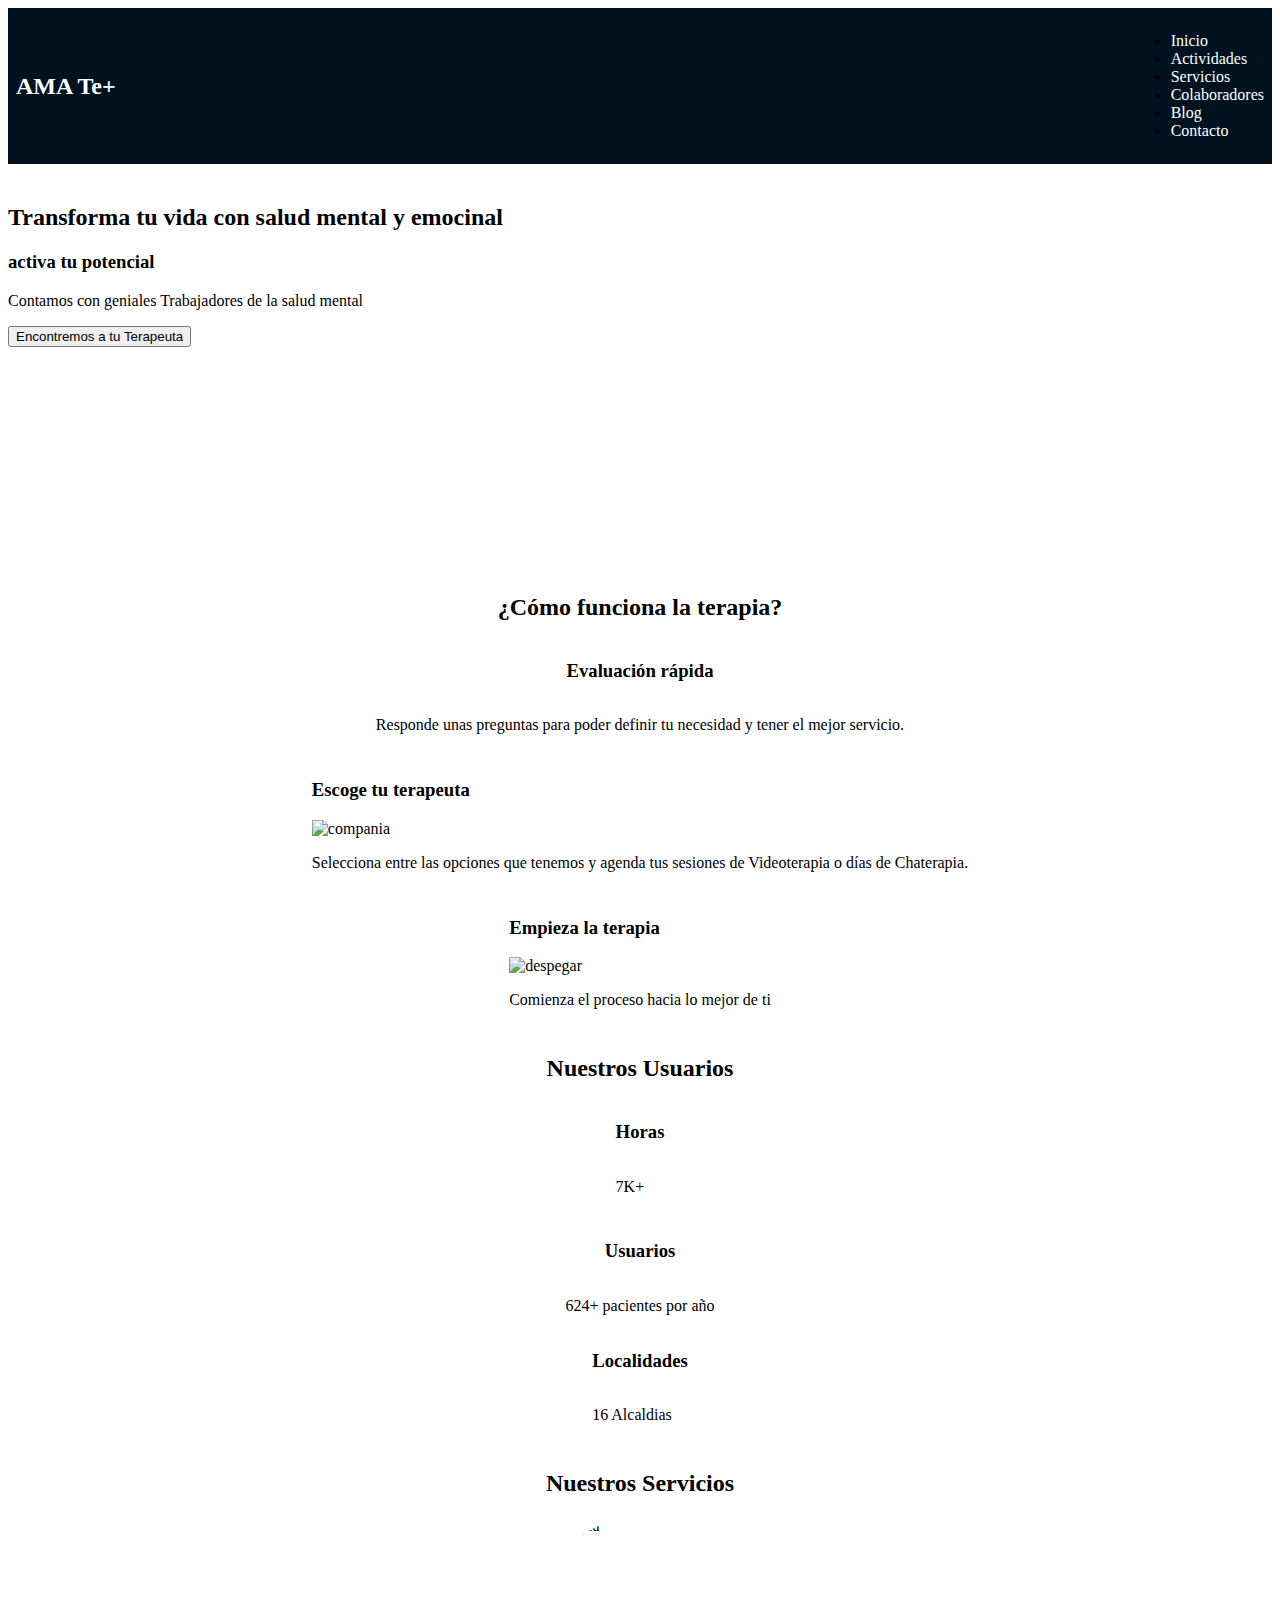
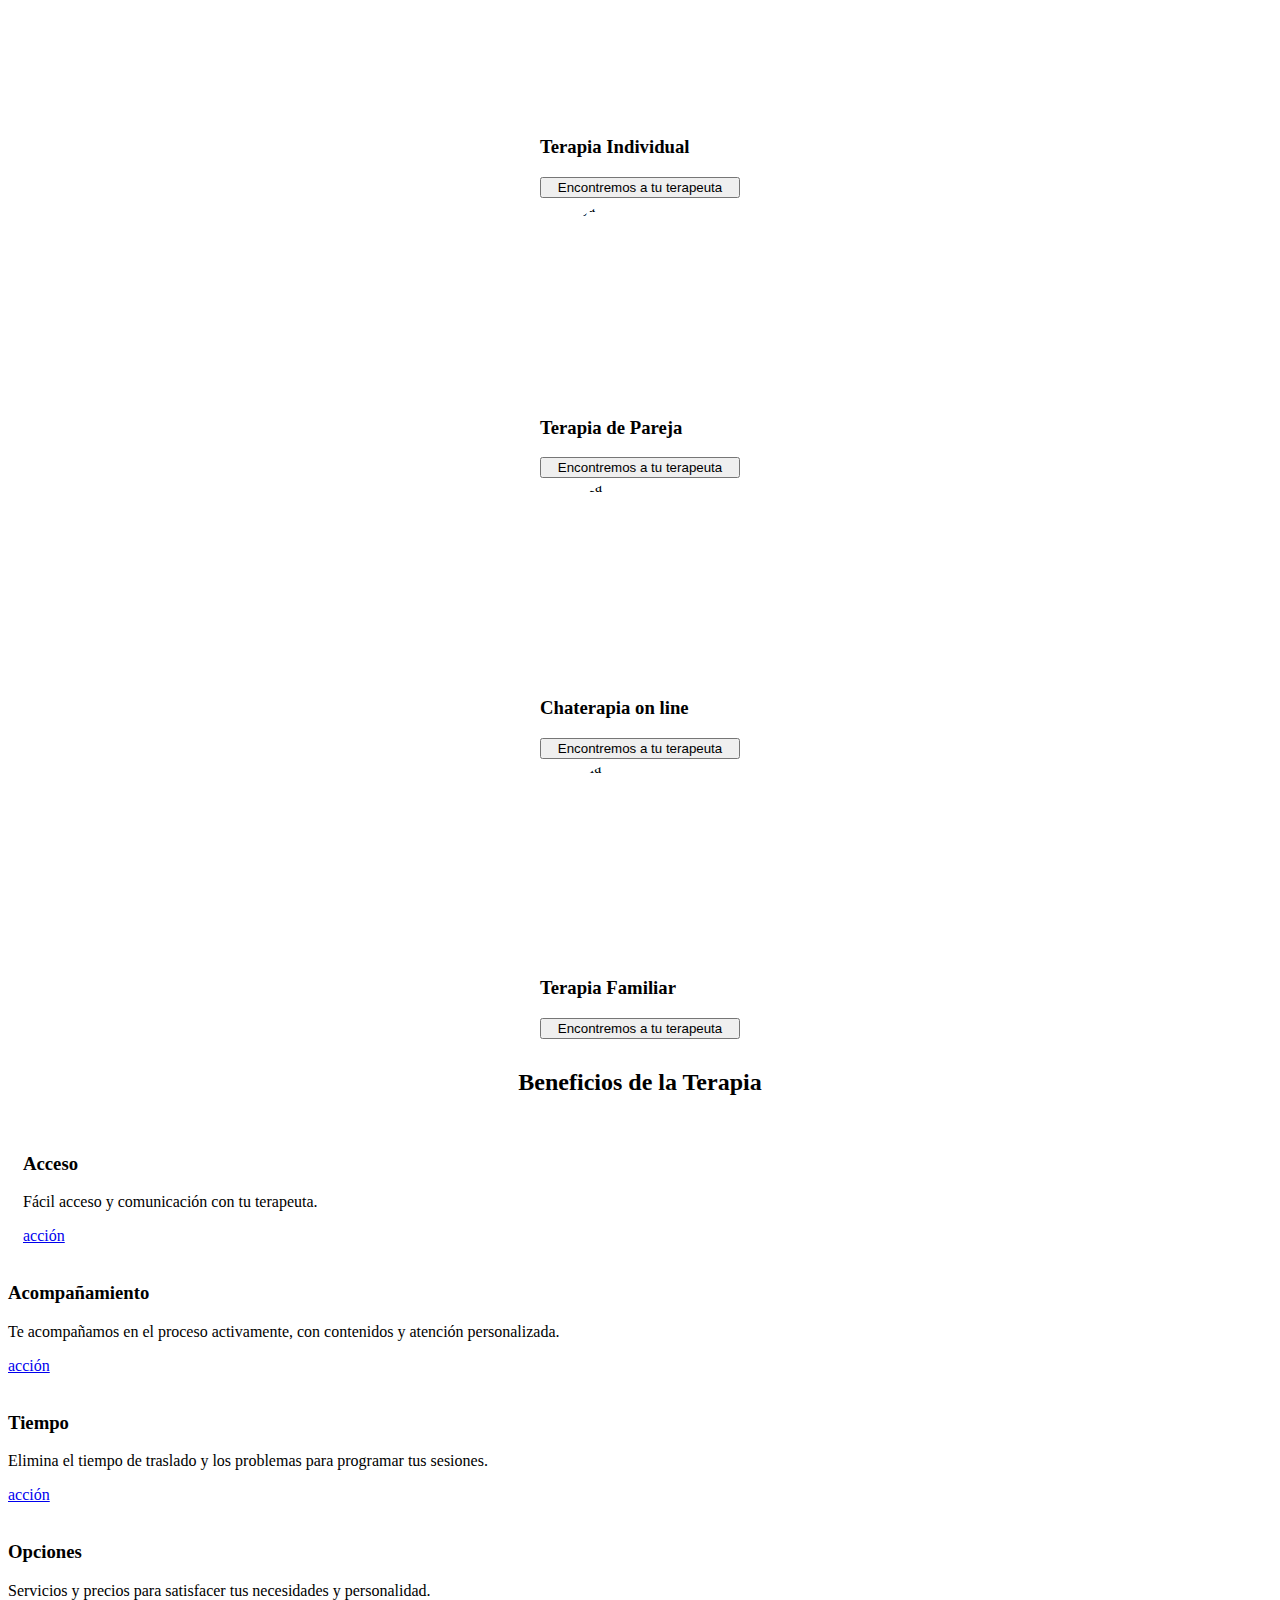
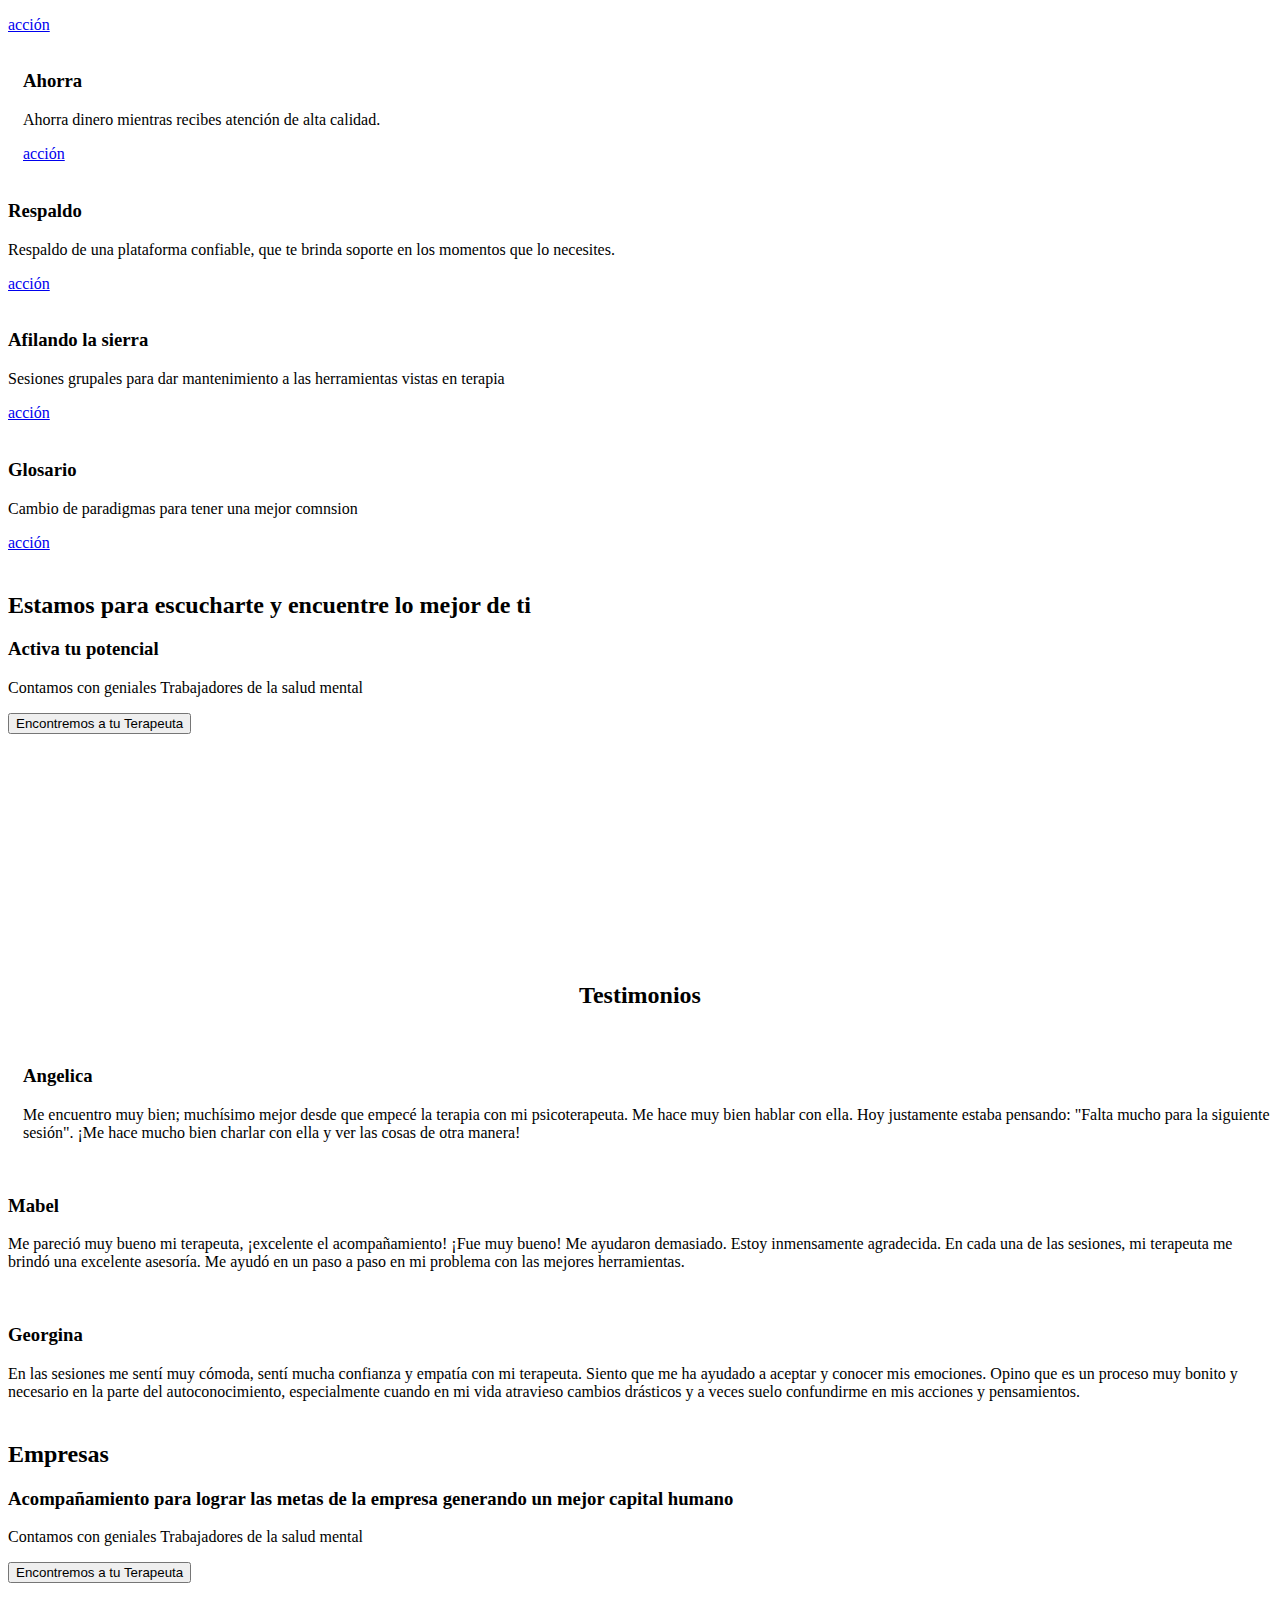
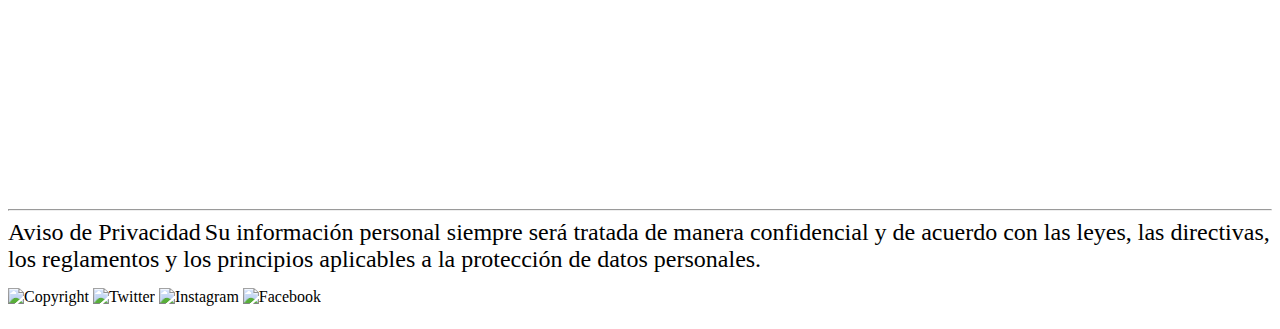
==== vistas/actividades.html @ 00f9644a "se agrego import sass, mixin, each" ====
<!DOCTYPE html>
<html lang="es">
<head>
    <link href="https://cdn.jsdelivr.net/npm/bootstrap@5.1.3/dist/css/bootstrap.min.css" rel="stylesheet" integrity="sha384-1BmE4kWBq78iYhFldvKuhfTAU6auU8tT94WrHftjDbrCEXSU1oBoqyl2QvZ6jIW3" crossorigin="anonymous">
    <meta charset="UTF-8">
    <meta http-equiv="X-UA-Compatible" content="IE=edge">
    <meta name="viewport" content="width=device-width, initial-scale=1.0">
    <link rel="shortcut icon" href="../img/logo.png" type="image/x-icon">
    <title>Actividades - AMATE+</title>
    <link rel="stylesheet" href="../css/main.css">
</head>
<body>
    <header class="container-fluid">
        <a class="nav-link" href="../index.html"><h1 class="nav-link">AMA Te+</h1></a>
            <nav >
                <ul class="nav">
                    <li class="nav-item"><a class="nav-link active" href="/index.html">Inicio</a></li>
                    <li class="nav-item"><a class="nav-link active" href="#">Actividades</a></li>
                    <li class="nav-item"><a class="nav-link active" href="../vistas/servicios.html">Servicios</a></li>
                    <li class="nav-item"><a class="nav-link active" href="/vistas/colaboradores.html">Colaboradores</a></li>
                    <li class="nav-item"><a class="nav-link active" href="/vistas/blog.html">Blog</a></li>
                    <li class="nav-item"><a class="nav-link active" href="/vistas/contacto.html">Contacto</a></li>
                </ul>
            </nav>    
    </header>            

    <main>
        <section class="card text-center">
            
            <h2>Transforma tu vida con salud mental y emocinal</h2>
            <h3>activa tu potencial</h3>
            <p>Contamos con geniales Trabajadores de la salud mental</p>
            <button class="btn btn-primary ">Encontremos a tu Terapeuta</button>
           
        </section>
        <div class="funcion__terapia">
            <h2>¿Cómo funciona la terapia?</h2>
        </div>
        
        <section class="row funcion__descrip">
            <div class="col-md-4 funcion__izq">
                <h3>Evaluación rápida</h3>
                <img src="../img/seguimiento.jpg" alt="">
                <p>Responde unas preguntas para poder definir tu necesidad y tener el mejor servicio. </p>
            </div>
            <div class="col-md-4 funcion__cto">
                <h3>Escoge tu terapeuta</h3>
                <img src="../img/compania.jpg" alt="compania">
                <p>Selecciona entre las opciones que tenemos y agenda tus sesiones de Videoterapia o días de Chaterapia. </p>
            </div>
            <div class="col-md-4 funcion__dcha">
                <h3>Empieza la terapia</h3>
                <img src="../img/cohete.jpg" alt="despegar">
                <p>Comienza el proceso hacia lo mejor de ti </p>
            </div>
        </section>   
        
        <div class="funcion__terapia">
            <h2>Nuestros Usuarios</h2>
        </div>
        
        <section class="row">
            <div class="col-md-4 disposicion__izquierda">
                <h3>Horas</h3>
                <img src="" alt="">
                <p>7K+</p>
            </div>
            <div class="col-md-4 disposicion__centro">
                <h3>Usuarios</h3>
                <img src="" alt="">
                <p>624+ pacientes por año</p>
            </div>
            <div class="col-md-4 disposicion__derecho">
                <h3>Localidades</h3>
                <img src="" alt="">
                <p>16 Alcaldias</p>
            </div>
        </section>
        
        <div class="funcion__terapia">
            <h2>Nuestros Servicios</h2>
        </div>
        
        <section class="row servicios__descrip">
            <div class="col-md-3 servicios__negocio__izq">
                <img src="../img/terapiaindividual.jpg" alt="terapia">
                <h3>Terapia Individual</h3>
                <button class="btn btn-info">Encontremos a tu terapeuta</button>
            </div>
            <div class=" col-md-3 servicios__negocio">
                <img src="../img/terapiapareja.jpg" alt="pareja">
                <h3>Terapia de Pareja</h3>
                <button class="btn btn-info">Encontremos a tu terapeuta</button>
            </div>
            <div class="col-md-3 servicios__negocio">
                <img src="../img/chaterapia.jpg" alt="enlinea">
                <h3>Chaterapia on line </h3>
                <button class="btn btn-info">Encontremos a tu terapeuta</button>
            </div>
            <div class="col-md-3 servicios__negocio">
                <img src="../img/terapiafamiliar.jpg" alt="familia">
                <h3>Terapia Familiar</h3>
                <button class="btn btn-info">Encontremos a tu terapeuta</button>
            </div>
            
        </section>
        
        <div class="funcion__terapia">
            <h2>Beneficios de la Terapia</h2>
        </div>
        
        <section class="row beneficios__descrip">
            <div class="col-md-3 beneficios__negocio__izq1">
                <img src="" alt="">
                <h3>Acceso</h3>
                <p>Fácil acceso y comunicación con tu terapeuta.</p>
                <a href="#">acción</a>
            </div>
            <div class="col-md-3 beneficios__negocio">
                <img src="" alt="">
                <h3>Acompañamiento</h3>
                <p>Te acompañamos en el proceso activamente, con contenidos y atención personalizada.</p>
                <a href="#">acción</a>
            </div>
            <div class="col-md-3 beneficios__negocio">
                <img src="" alt="">
                <h3>Tiempo</h3>
                <p>Elimina el tiempo de traslado y los problemas para programar tus sesiones.</p>
                <a href="#">acción</a>
            </div>
            <div class="col-md-3 beneficios__negocio">
                <img src="" alt="">
                <h3>Opciones</h3>
                <p>Servicios y precios para satisfacer tus necesidades y personalidad.</p>
                <a href="#">acción</a>
            </div>
            <div class="col-md-3 beneficios__negocio__izq2">
                <img src="" alt="">
                <h3>Ahorra</h3>
                <p>Ahorra dinero mientras recibes atención de alta calidad.</p>
                <a href="#">acción</a>
            </div>
            <div class="col-md-3 beneficios__negocio">
                <img src="" alt="">
                <h3>Respaldo</h3>
                <p>Respaldo de una plataforma confiable, que te brinda soporte en los momentos que lo necesites.</p>
                <a href="#">acción</a>
            </div>
            <div class="col-md-3 beneficios__negocio">
                <img src="" alt="">
                <h3>Afilando la sierra</h3>
                <p>Sesiones grupales para dar mantenimiento a las herramientas vistas en terapia</p>
                <a href="#">acción</a>
            </div>
            <div class="col-md-3 beneficios__negocio">
                <img src="" alt="">
                <h3>Glosario</h3>
                <p>Cambio de paradigmas para tener una mejor comnsion</p>
                <a href="#">acción</a>
            </div>
        </section>    
            <div class="card text-center">
                    <h2>Estamos para escucharte y encuentre lo mejor de ti</h2>
                    <h3>Activa tu potencial</h3>
                    <p>Contamos con geniales Trabajadores de la salud mental</p>
                    <button class="btn btn-primary">Encontremos a tu Terapeuta</button>
                
            </div>
            <div class="funcion__terapia">
                <h2>Testimonios</h2>
            </div>
            <section class="row testigo">
                <div class="col-md-4 testimonios__izq">
                    <img src="" alt="">
                    <h3>Angelica </h3>
                    <p>Me encuentro muy bien; muchísimo mejor desde que empecé la terapia con mi psicoterapeuta. Me hace muy bien hablar con ella. Hoy justamente estaba pensando: "Falta mucho para la siguiente sesión". ¡Me hace mucho bien charlar con ella y ver las cosas de otra manera!</p>
                </div>
                <div class="col-md-4 testimonios__cto">
                    <img src="" alt="">
                    <h3>Mabel </h3>
                    <p>Me pareció muy bueno mi terapeuta, ¡excelente el acompañamiento! ¡Fue muy bueno! Me ayudaron demasiado. Estoy inmensamente agradecida. En cada una de las sesiones, mi terapeuta me brindó una excelente asesoría. Me ayudó en un paso a paso en mi problema con las mejores herramientas.</p>
                </div>
                <div class="col-md-4 testimonios__dcha">
                    <img src="" alt="">
                    <h3>Georgina </h3>
                    <p>En las sesiones me sentí muy cómoda, sentí mucha confianza y empatía con mi terapeuta. Siento que me ha ayudado a aceptar y conocer mis emociones. Opino que es un proceso muy bonito y necesario en la parte del autoconocimiento, especialmente cuando en mi vida atravieso cambios drásticos y a veces suelo confundirme en mis acciones y pensamientos.</p>
                </div>
            </section>

            <div class="card text-center">
                    <h2>Empresas</h2>
                    <h3>Acompañamiento para lograr las metas de la empresa generando un mejor capital humano</h3>
                    <p>Contamos con geniales Trabajadores de la salud mental</p>
                    <button class="btn btn-primary ">Encontremos a tu Terapeuta</button>
            </div>
    </main>  

    <footer>
        <hr />
        <small class="small">Aviso de Privacidad</small>
        <small class="small">Su información personal siempre será tratada de manera confidencial y de acuerdo con las leyes, las directivas,
            los reglamentos y los principios aplicables a la protección de datos personales.</small>
        <div class="redes">
            <img src="../img/copyright.png" alt="Copyright" >
            <img src="../img/twitter.png" alt="Twitter" >
            <img src="../img/instagram.png" alt="Instagram" >
            <img src="../img/facebook.png" alt="Facebook" >
                                                
        </div> 
    </footer>  
    <script src="https://cdn.jsdelivr.net/npm/bootstrap@5.1.3/dist/js/bootstrap.bundle.min.js" integrity="sha384-ka7Sk0Gln4gmtz2MlQnikT1wXgYsOg+OMhuP+IlRH9sENBO0LRn5q+8nbTov4+1p" crossorigin="anonymous"></script>   
</body>
</html>
---- css/main.css ----
header {
  display: -webkit-box;
  display: -ms-flexbox;
  display: flex;
}

header h1 {
  color: white;
  font-size: 1.5em;
}

header.container-fluid {
  padding: 0.5rem 0.5rem;
  background-color: #001220;
}

header.container-fluid {
  -webkit-box-align: center;
      -ms-flex-align: center;
          align-items: center;
  -webkit-box-pack: justify;
      -ms-flex-pack: justify;
          justify-content: space-between;
  font-size: 1em;
}

header .nav-link {
  color: white;
  text-decoration: none;
  -webkit-transition: color .15s ease-in-out,background-color .15s ease-in-out,border-color .15s ease-in-out;
  transition: color .15s ease-in-out,background-color .15s ease-in-out,border-color .15s ease-in-out;
}

header.nav-link:focus, header .nav-link:hover {
  color: aqua;
}

main .card {
  margin-top: 40px;
  height: 40vh;
  background-image: url(../img/platica.jpg);
  background-size: cover;
  background-position-x: center;
  background-position-y: center;
  -webkit-box-align: center;
      -ms-flex-align: center;
          align-items: center;
}

main .card.btn {
  width: 200px;
  height: 60px;
}

main .funcion__terapia h2 {
  display: -webkit-box;
  display: -ms-flexbox;
  display: flex;
  -webkit-box-align: center;
      -ms-flex-align: center;
          align-items: center;
  -webkit-box-pack: center;
      -ms-flex-pack: center;
          justify-content: center;
  margin-top: 30px;
}

main .card .servicios__negocio__izq {
  display: -ms-grid;
  display: grid;
  -webkit-box-pack: center;
      -ms-flex-pack: center;
          justify-content: center;
}

main .card .servicios__negocio__izq img {
  width: 200px;
  height: 200px;
  border-radius: 100%;
}

.servicios__negocio__izq {
  display: -ms-grid;
  display: grid;
  -webkit-box-pack: center;
      -ms-flex-pack: center;
          justify-content: center;
}

.servicios__negocio__izq img {
  width: 200px;
  height: 200px;
  border-radius: 100%;
}

.servicios__negocio {
  display: -ms-grid;
  display: grid;
  
  -webkit-box-align: center;
      -ms-flex-align: center;
          align-items: center;
  -webkit-box-pack: center;
      -ms-flex-pack: center;
          justify-content: center;
}

.servicios__negocio img {
  width: 200px;
  height: 200px;
  border-radius: 100%;
  background-size: cover;
  background-position-x: center;
  background-position-y: center;
  -webkit-box-align: center;
      -ms-flex-align: center;
          align-items: center;
}

.funcion__izq {
  display: -ms-grid;
  display: grid;
  -webkit-box-align: center;
      -ms-flex-align: center;
          align-items: center;
  -webkit-box-pack: center;
      -ms-flex-pack: center;
          justify-content: center;
  margin-bottom: 10px;
  text-align: center;
}

.funcion__cto {
  display: -ms-grid;
  display: grid;
  -webkit-box-align: center;
      -ms-flex-align: center;
          align-items: center;
  -webkit-box-pack: center;
      -ms-flex-pack: center;
          justify-content: center;
  margin-bottom: 10px;
}

.funcion__dcha {
  display: -ms-grid;
  display: grid;
  -webkit-box-align: center;
      -ms-flex-align: center;
          align-items: center;
  -webkit-box-pack: center;
      -ms-flex-pack: center;
          justify-content: center;
  margin-bottom: 10px;
}

.beneficios__negocio__izq1 {
  padding-left: 15px;
}

.beneficios__negocio__izq2 {
  padding-left: 15px;
}

.disposicion__izquierda {
  display: -ms-grid;
  display: grid;
  -webkit-box-align: center;
      -ms-flex-align: center;
          align-items: center;
  -webkit-box-pack: center;
      -ms-flex-pack: center;
          justify-content: center;
  margin-bottom: 10px;
}

.disposicion__centro {
  display: -ms-grid;
  display: grid;
  -webkit-box-align: center;
      -ms-flex-align: center;
          align-items: center;
  -webkit-box-pack: center;
      -ms-flex-pack: center;
          justify-content: center;
  text-align: center;
  padding: 0;
}

.disposicion__derecho {
  display: -ms-grid;
  display: grid;
  -webkit-box-align: center;
      -ms-flex-align: center;
          align-items: center;
  -webkit-box-pack: center;
      -ms-flex-pack: center;
          justify-content: center;
  margin-bottom: 10px;
  padding: 0;
}

.servicios {
  -webkit-box-align: center;
      -ms-flex-align: center;
          align-items: center;
  -webkit-box-pack: center;
      -ms-flex-pack: center;
          justify-content: center;
  padding: 10px;
}

.testimonios__izq {
  padding-left: 15px;
}

.funcion__col {
  display: -webkit-box;
  display: -ms-flexbox;
  display: flex;
  -webkit-box-align: center;
      -ms-flex-align: center;
          align-items: center;
  -webkit-box-orient: vertical;
  -webkit-box-direction: normal;
      -ms-flex-direction: column;
          flex-direction: column;
  font-size: 2rem;
}

.funcion__col img {
  width: 150px;
  height: 150px;
  border-radius: 75px;
}

.blog {
  padding: 2rem;
  display: -webkit-box;
  display: -ms-flexbox;
  display: flex;
  font-size: 2rem;
  -webkit-box-align: center;
      -ms-flex-align: center;
          align-items: center;
  -webkit-box-pack: space-evenly;
      -ms-flex-pack: space-evenly;
          justify-content: space-evenly;
  gap: 1rem;
  margin: 100px auto;
}

.blog figure {
  width: 25%;
}

.formulario {
  display: inline-flexbox;
  margin: 15px 20px;
  font-size: 2rem;
}

.leyenda {
  font-size: 1.4rem;
}

.leyenda p {
  font-size: 1.4rem;
}

footer small {
  font-size: 1.5rem;
}

.redes img {
  margin: 15px auto;
  width: 25px;
}
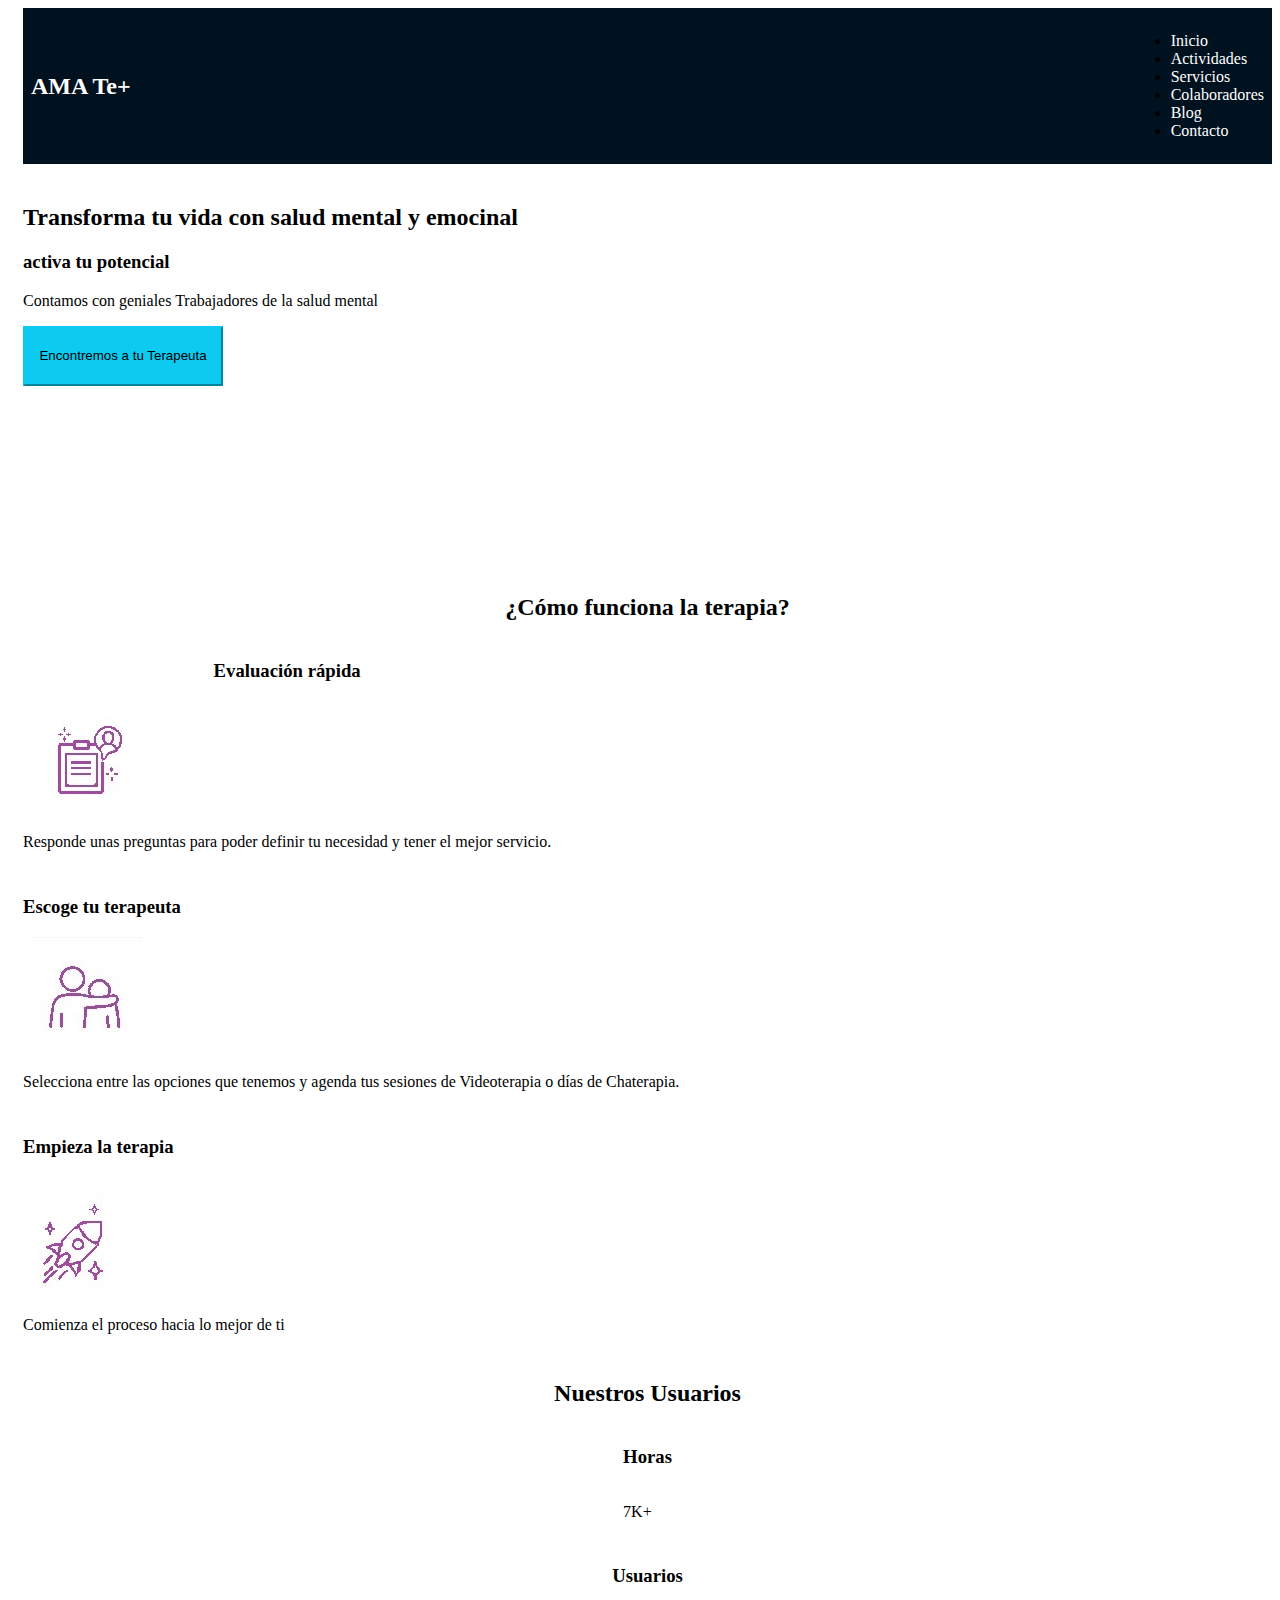
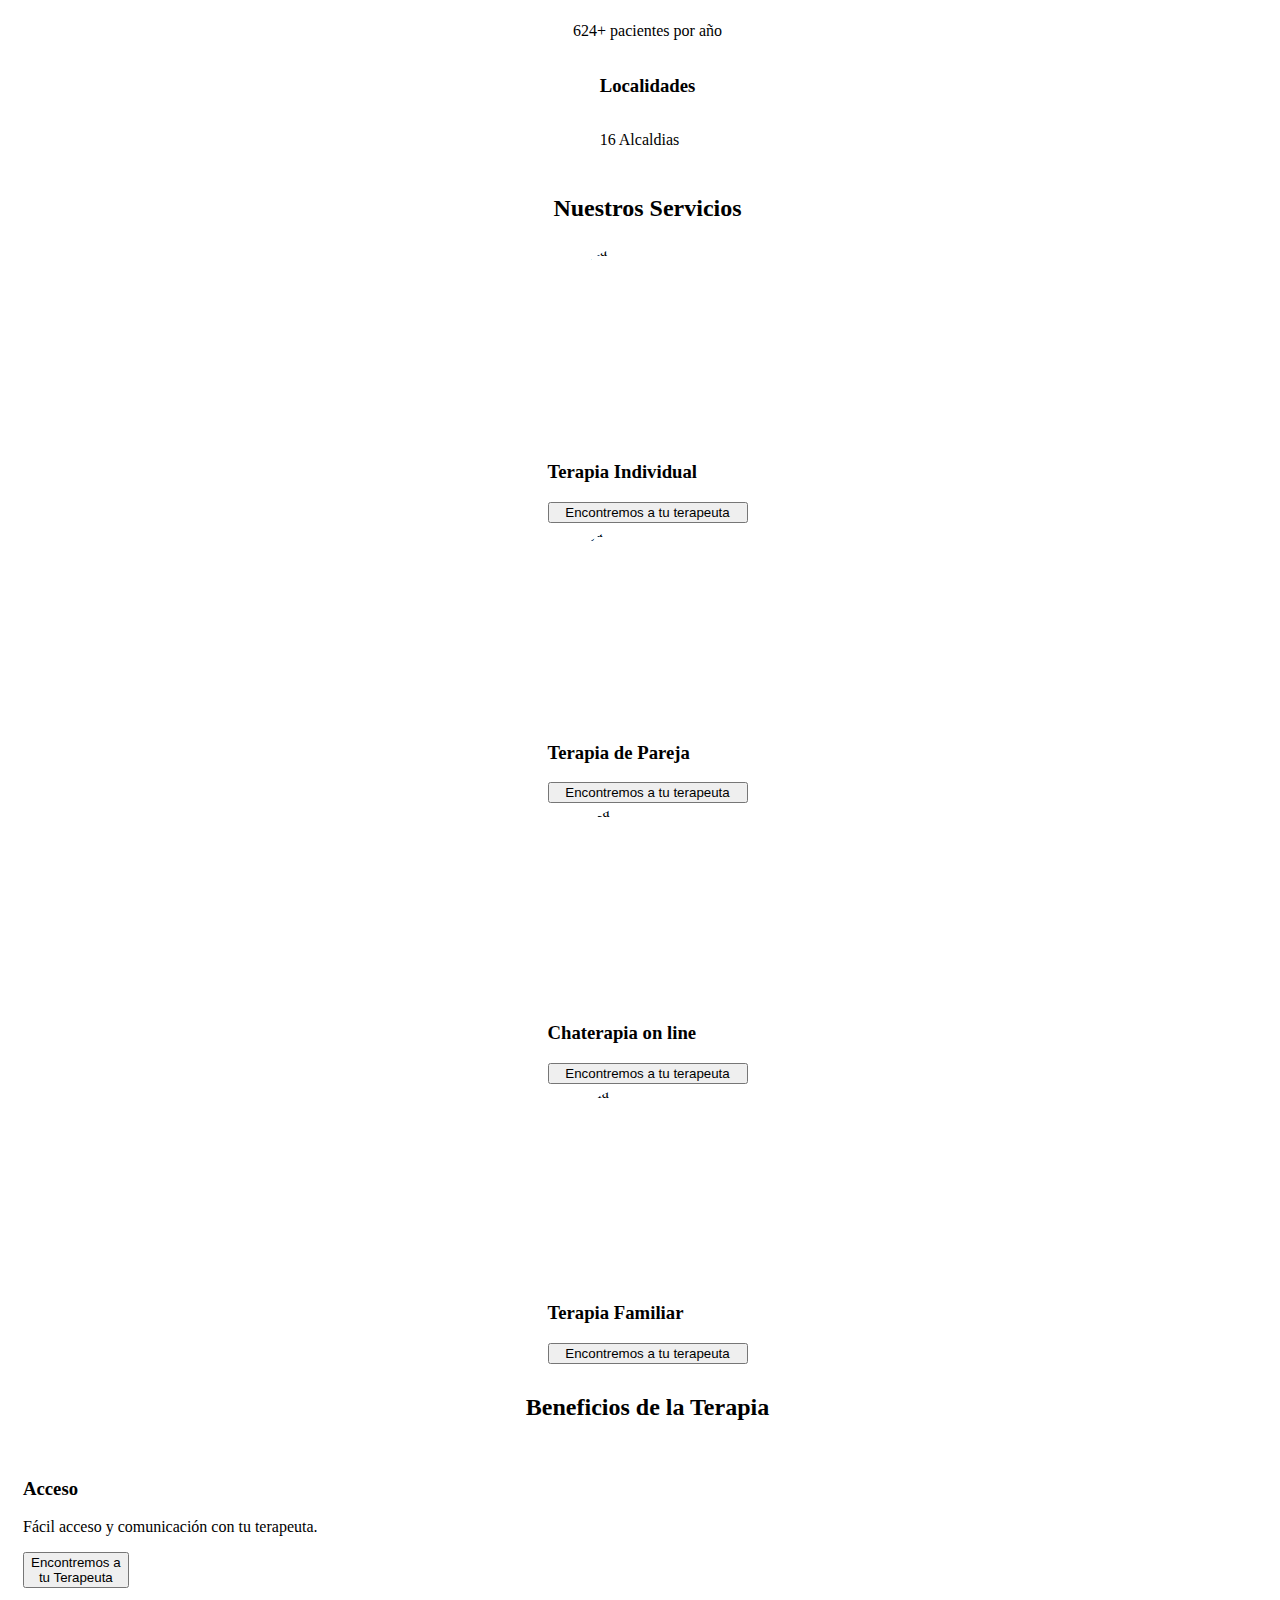
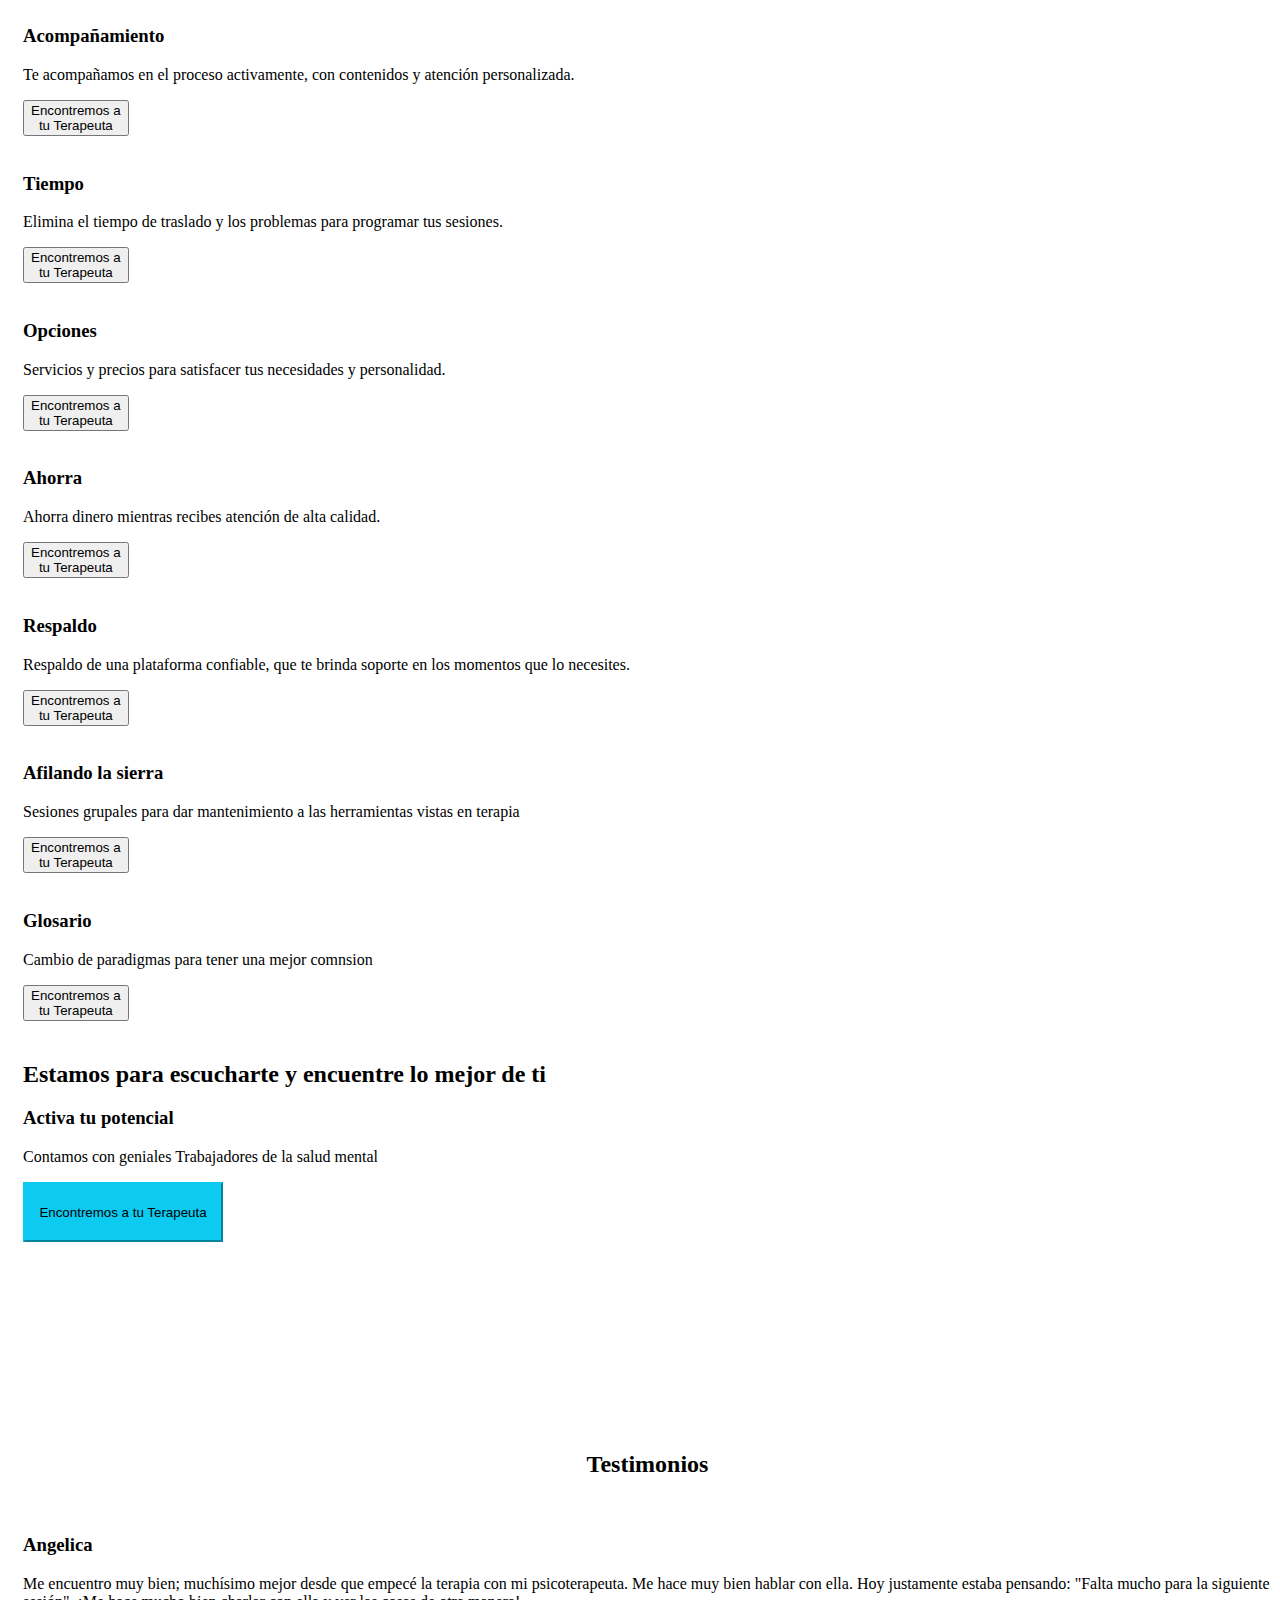
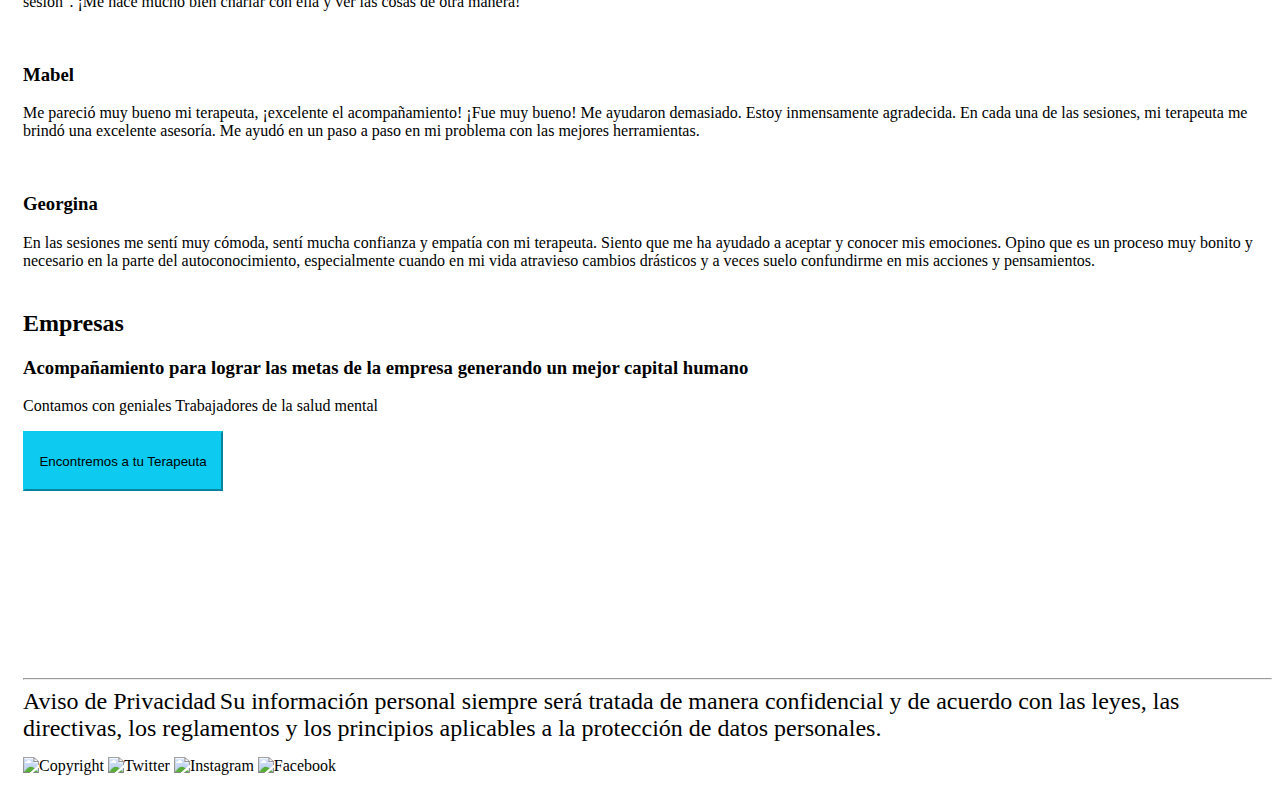
==== commit e8ce57bb: "agregarndo parciales y borrando imagenes" ====
--- a/vistas/actividades.html
+++ b/vistas/actividades.html
@@ -114,50 +114,51 @@
                 <img src="" alt="">
                 <h3>Acceso</h3>
                 <p>Fácil acceso y comunicación con tu terapeuta.</p>
-                <a href="#">acción</a>
+                <button class="btn btn-info">Encontremos a <br> tu Terapeuta</button>
             </div>
             <div class="col-md-3 beneficios__negocio">
                 <img src="" alt="">
                 <h3>Acompañamiento</h3>
                 <p>Te acompañamos en el proceso activamente, con contenidos y atención personalizada.</p>
-                <a href="#">acción</a>
+                <button class="btn btn-info">Encontremos a <br> tu Terapeuta</button>
             </div>
             <div class="col-md-3 beneficios__negocio">
                 <img src="" alt="">
                 <h3>Tiempo</h3>
                 <p>Elimina el tiempo de traslado y los problemas para programar tus sesiones.</p>
-                <a href="#">acción</a>
+                <button class="btn btn-info">Encontremos a <br> tu Terapeuta</button>
             </div>
             <div class="col-md-3 beneficios__negocio">
                 <img src="" alt="">
                 <h3>Opciones</h3>
                 <p>Servicios y precios para satisfacer tus necesidades y personalidad.</p>
-                <a href="#">acción</a>
+                <button class="btn btn-info">Encontremos a <br> tu Terapeuta</button>
             </div>
             <div class="col-md-3 beneficios__negocio__izq2">
                 <img src="" alt="">
                 <h3>Ahorra</h3>
                 <p>Ahorra dinero mientras recibes atención de alta calidad.</p>
-                <a href="#">acción</a>
+                <button class="btn btn-info">Encontremos a <br> tu Terapeuta</button>
             </div>
             <div class="col-md-3 beneficios__negocio">
                 <img src="" alt="">
                 <h3>Respaldo</h3>
                 <p>Respaldo de una plataforma confiable, que te brinda soporte en los momentos que lo necesites.</p>
-                <a href="#">acción</a>
+                <button class="btn btn-info">Encontremos a <br> tu Terapeuta</button>
             </div>
             <div class="col-md-3 beneficios__negocio">
                 <img src="" alt="">
                 <h3>Afilando la sierra</h3>
                 <p>Sesiones grupales para dar mantenimiento a las herramientas vistas en terapia</p>
-                <a href="#">acción</a>
+                <button class="btn btn-info">Encontremos a <br> tu Terapeuta</button>
             </div>
             <div class="col-md-3 beneficios__negocio">
                 <img src="" alt="">
                 <h3>Glosario</h3>
                 <p>Cambio de paradigmas para tener una mejor comnsion</p>
-                <a href="#">acción</a>
-            </div>
+                <button class="btn btn-info">Encontremos a <br> tu Terapeuta</button>
+            </div>
+        
         </section>    
             <div class="card text-center">
                     <h2>Estamos para escucharte y encuentre lo mejor de ti</h2>
--- a/css/main.css
+++ b/css/main.css
@@ -16,11 +16,11 @@
 
 header.container-fluid {
   -webkit-box-align: center;
-      -ms-flex-align: center;
-          align-items: center;
-  -webkit-box-pack: justify;
-      -ms-flex-pack: justify;
-          justify-content: space-between;
+  -ms-flex-align: center;
+  align-items: center;
+  -webkit-box-pack: justify;
+  -ms-flex-pack: justify;
+  justify-content: space-between;
   font-size: 1em;
 }
 
@@ -32,7 +32,7 @@
 }
 
 header.nav-link:focus, header .nav-link:hover {
-  color: aqua;
+  color: #31d2f2;
 }
 
 main .card {
@@ -47,22 +47,15 @@
           align-items: center;
 }
 
-main .card.btn {
+main .card .btn {
   width: 200px;
   height: 60px;
 }
 
-main .funcion__terapia h2 {
-  display: -webkit-box;
-  display: -ms-flexbox;
-  display: flex;
-  -webkit-box-align: center;
-      -ms-flex-align: center;
-          align-items: center;
-  -webkit-box-pack: center;
-      -ms-flex-pack: center;
-          justify-content: center;
-  margin-top: 30px;
+main .card .btn-primary {
+  color: #000;
+  background-color: #0dcaf0;
+  border-color: #0dcaf0;
 }
 
 main .card .servicios__negocio__izq {
@@ -79,6 +72,17 @@
   border-radius: 100%;
 }
 
+.card__servicios {
+  -webkit-box-pack: justify;
+      -ms-flex-pack: justify;
+          justify-content: space-between;
+}
+.btn-primary {
+  color: #000;
+  background-color: #0dcaf0;
+  border-color: #0dcaf0;
+}
+
 .servicios__negocio__izq {
   display: -ms-grid;
   display: grid;
@@ -96,7 +100,7 @@
 .servicios__negocio {
   display: -ms-grid;
   display: grid;
-  
+  padding-left: 15px;
   -webkit-box-align: center;
       -ms-flex-align: center;
           align-items: center;
@@ -117,15 +121,38 @@
           align-items: center;
 }
 
+.servicios {
+  -webkit-box-align: center;
+      -ms-flex-align: center;
+          align-items: center;
+  -webkit-box-pack: justify;
+      -ms-flex-pack: justify;
+          justify-content: space-between;
+  padding: 10px;
+}
+
+.funcion__terapia h2 {
+  display: -webkit-box;
+  display: -ms-flexbox;
+  display: flex;
+  -webkit-box-align: center;
+      -ms-flex-align: center;
+          align-items: center;
+  -webkit-box-pack: center;
+      -ms-flex-pack: center;
+          justify-content: center;
+  margin-top: 30px;
+}
+
 .funcion__izq {
   display: -ms-grid;
   display: grid;
   -webkit-box-align: center;
       -ms-flex-align: center;
           align-items: center;
-  -webkit-box-pack: center;
-      -ms-flex-pack: center;
-          justify-content: center;
+  -webkit-box-pack: justify;
+      -ms-flex-pack: justify;
+          justify-content: space-between;
   margin-bottom: 10px;
   text-align: center;
 }
@@ -136,9 +163,9 @@
   -webkit-box-align: center;
       -ms-flex-align: center;
           align-items: center;
-  -webkit-box-pack: center;
-      -ms-flex-pack: center;
-          justify-content: center;
+  -webkit-box-pack: justify;
+      -ms-flex-pack: justify;
+          justify-content: space-between;
   margin-bottom: 10px;
 }
 
@@ -148,70 +175,10 @@
   -webkit-box-align: center;
       -ms-flex-align: center;
           align-items: center;
-  -webkit-box-pack: center;
-      -ms-flex-pack: center;
-          justify-content: center;
-  margin-bottom: 10px;
-}
-
-.beneficios__negocio__izq1 {
-  padding-left: 15px;
-}
-
-.beneficios__negocio__izq2 {
-  padding-left: 15px;
-}
-
-.disposicion__izquierda {
-  display: -ms-grid;
-  display: grid;
-  -webkit-box-align: center;
-      -ms-flex-align: center;
-          align-items: center;
-  -webkit-box-pack: center;
-      -ms-flex-pack: center;
-          justify-content: center;
-  margin-bottom: 10px;
-}
-
-.disposicion__centro {
-  display: -ms-grid;
-  display: grid;
-  -webkit-box-align: center;
-      -ms-flex-align: center;
-          align-items: center;
-  -webkit-box-pack: center;
-      -ms-flex-pack: center;
-          justify-content: center;
-  text-align: center;
-  padding: 0;
-}
-
-.disposicion__derecho {
-  display: -ms-grid;
-  display: grid;
-  -webkit-box-align: center;
-      -ms-flex-align: center;
-          align-items: center;
-  -webkit-box-pack: center;
-      -ms-flex-pack: center;
-          justify-content: center;
-  margin-bottom: 10px;
-  padding: 0;
-}
-
-.servicios {
-  -webkit-box-align: center;
-      -ms-flex-align: center;
-          align-items: center;
-  -webkit-box-pack: center;
-      -ms-flex-pack: center;
-          justify-content: center;
-  padding: 10px;
-}
-
-.testimonios__izq {
-  padding-left: 15px;
+  -webkit-box-pack: justify;
+      -ms-flex-pack: justify;
+          justify-content: space-between;
+  margin-bottom: 10px;
 }
 
 .funcion__col {
@@ -229,9 +196,54 @@
 }
 
 .funcion__col img {
+  height: 150px;
   width: 150px;
-  height: 150px;
+}
+
+.funcion__col img {
   border-radius: 75px;
+}
+
+.disposicion__izquierda {
+  display: -ms-grid;
+  display: grid;
+  -webkit-box-align: center;
+      -ms-flex-align: center;
+          align-items: center;
+  -webkit-box-pack: center;
+      -ms-flex-pack: center;
+          justify-content: center;
+  margin-bottom: 10px;
+}
+
+.disposicion__centro {
+  display: -ms-grid;
+  display: grid;
+  -webkit-box-align: center;
+      -ms-flex-align: center;
+          align-items: center;
+  -webkit-box-pack: center;
+      -ms-flex-pack: center;
+          justify-content: center;
+  text-align: center;
+  padding: 0;
+}
+
+.disposicion__derecho {
+  display: -ms-grid;
+  display: grid;
+  -webkit-box-align: center;
+      -ms-flex-align: center;
+          align-items: center;
+  -webkit-box-pack: center;
+      -ms-flex-pack: center;
+          justify-content: center;
+  margin-bottom: 10px;
+  padding: 0;
+}
+
+.testimonios__izq {
+  padding-left: 15px;
 }
 
 .blog {
@@ -254,6 +266,19 @@
   width: 25%;
 }
 
+html {
+  padding-left: 15px;
+}
+
+.row {
+  margin: 0;
+}
+
+.row > * {
+  padding-right: 0;
+  padding-left: 0;
+}
+
 .formulario {
   display: inline-flexbox;
   margin: 15px 20px;
@@ -276,3 +301,4 @@
   margin: 15px auto;
   width: 25px;
 }
+/*# sourceMappingURL=main.css.map */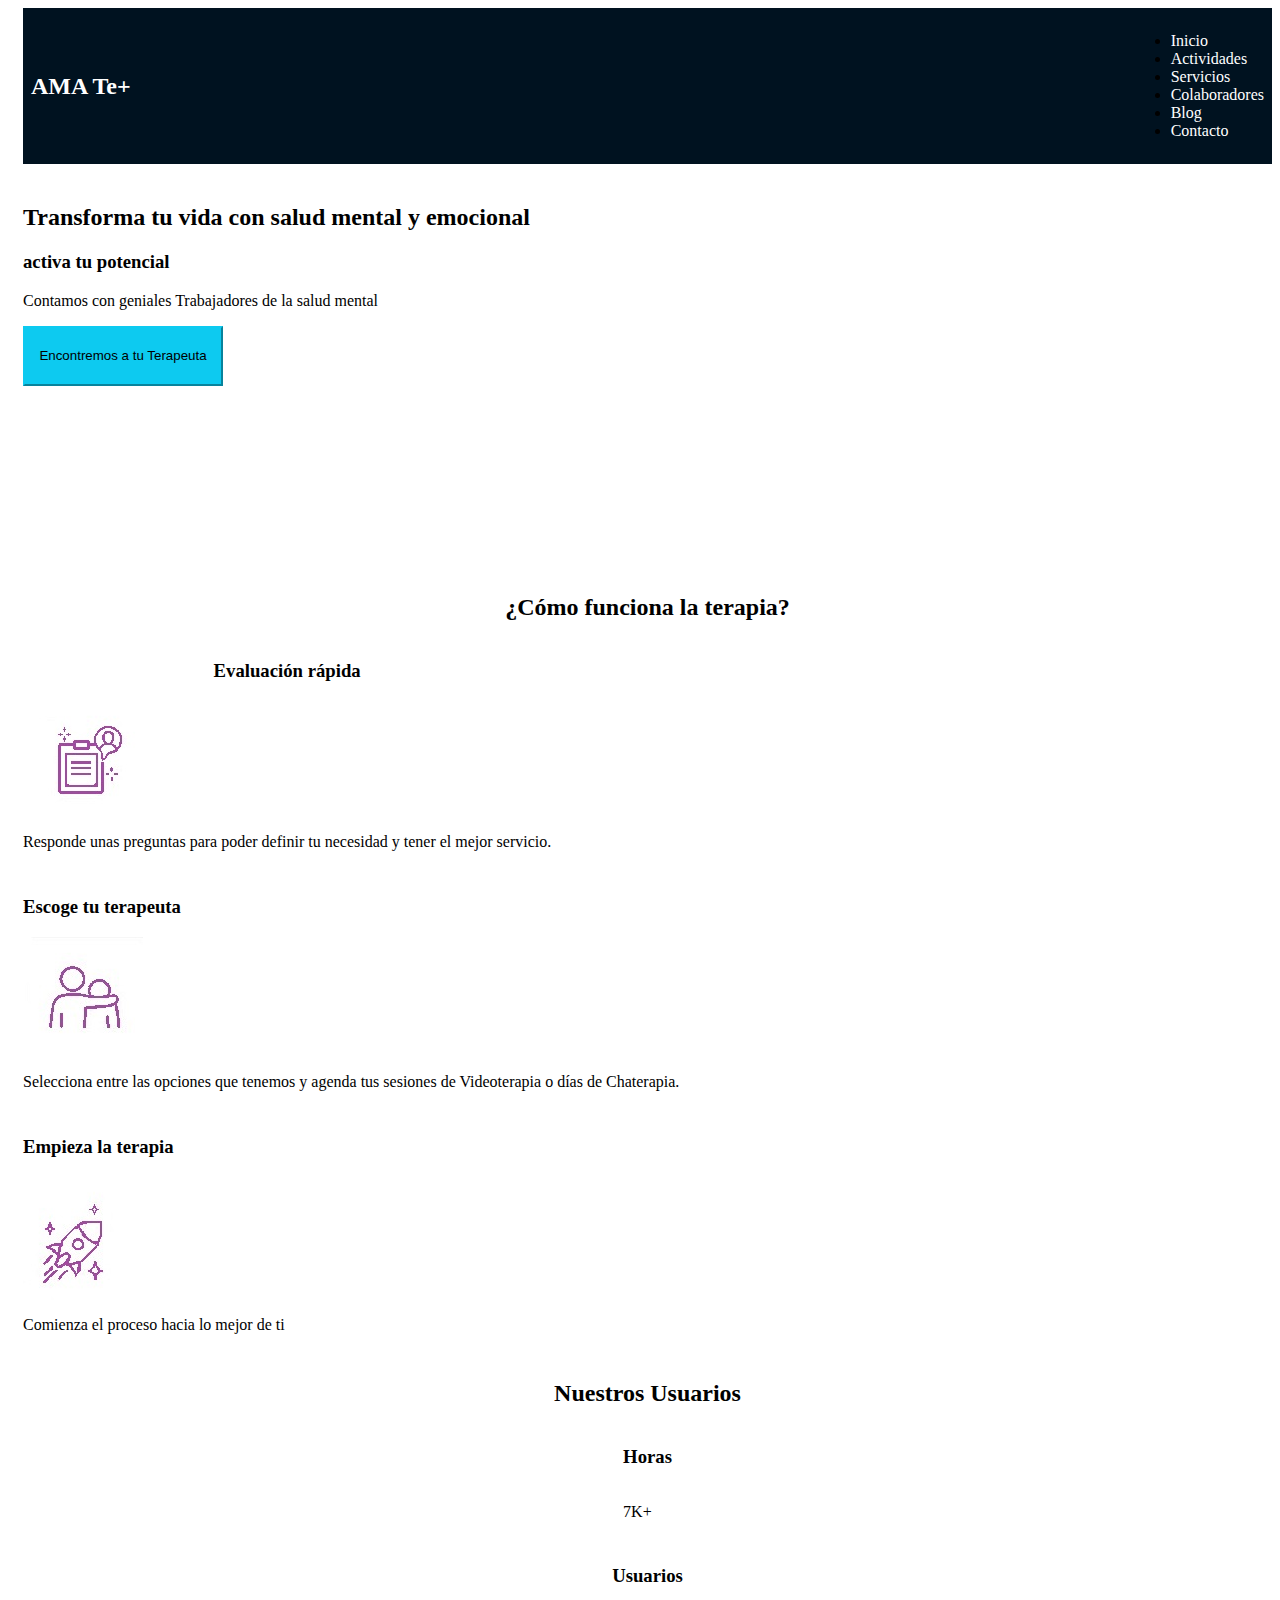
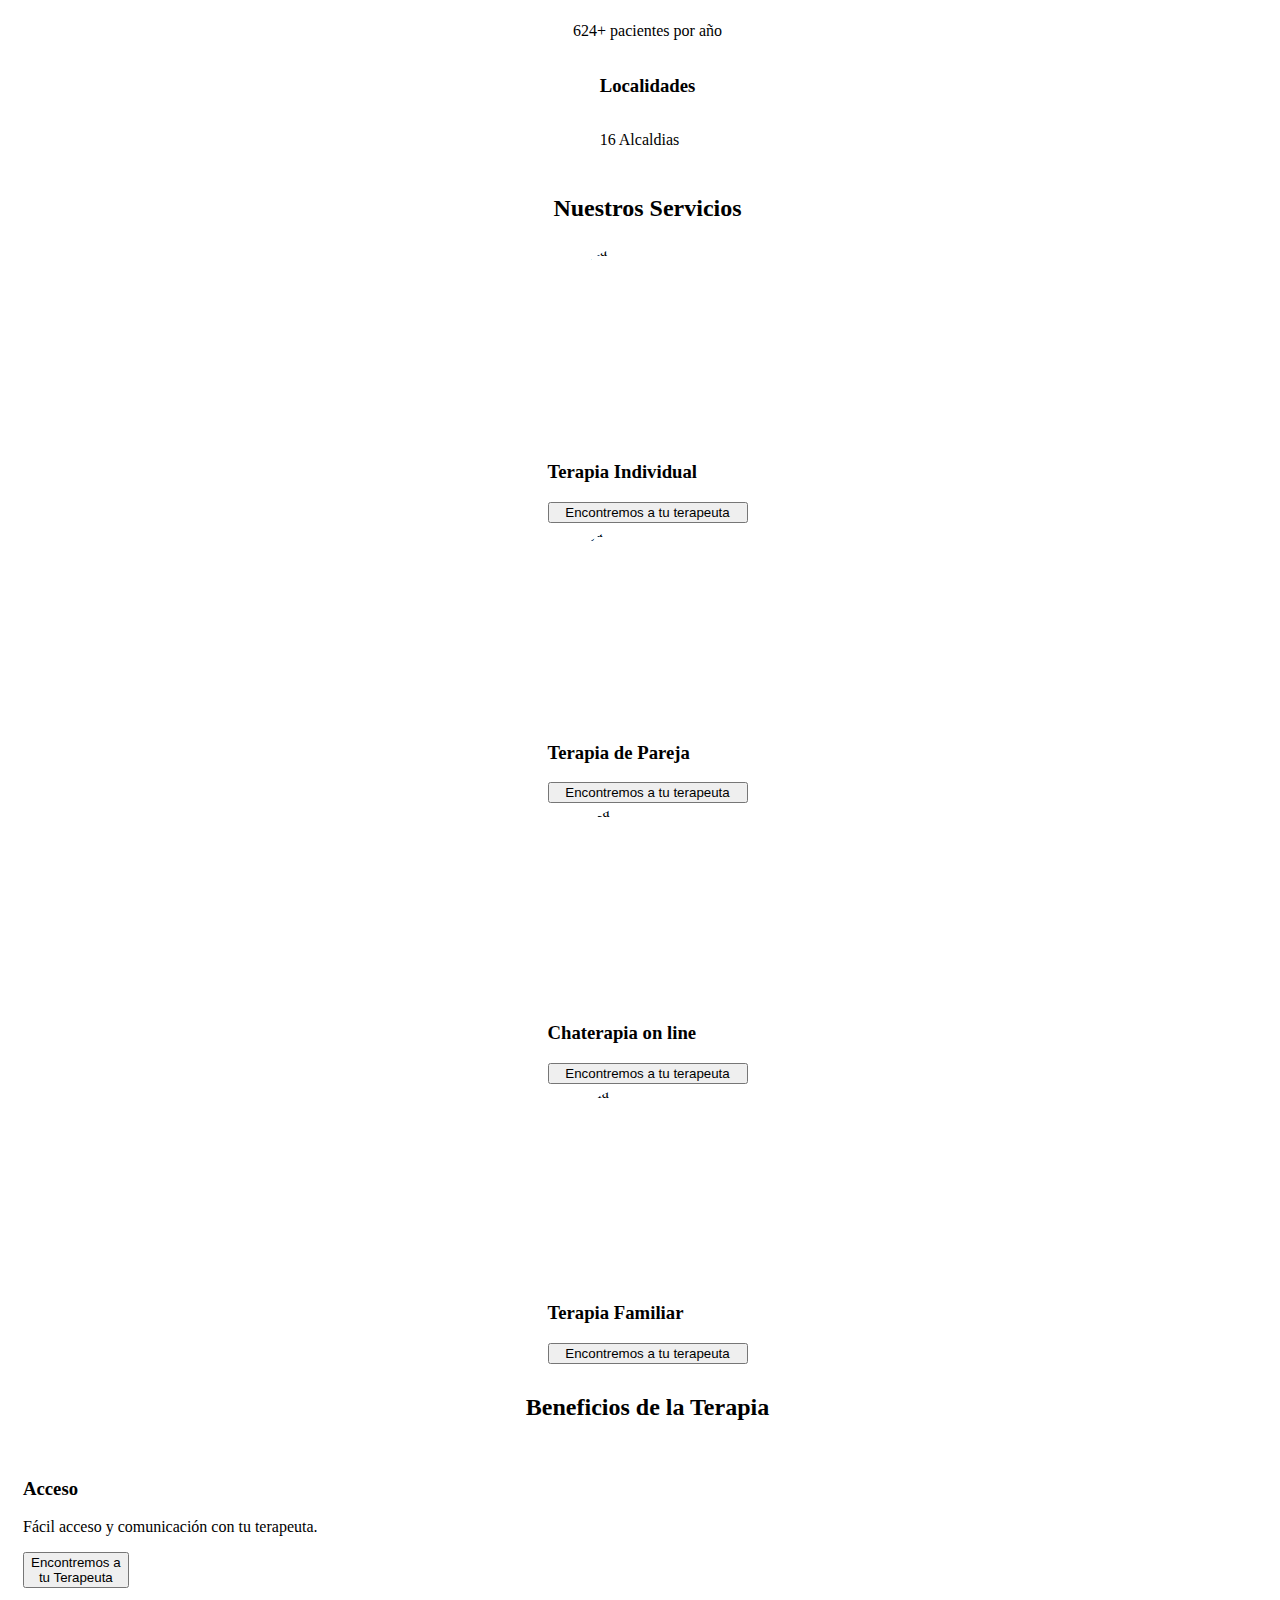
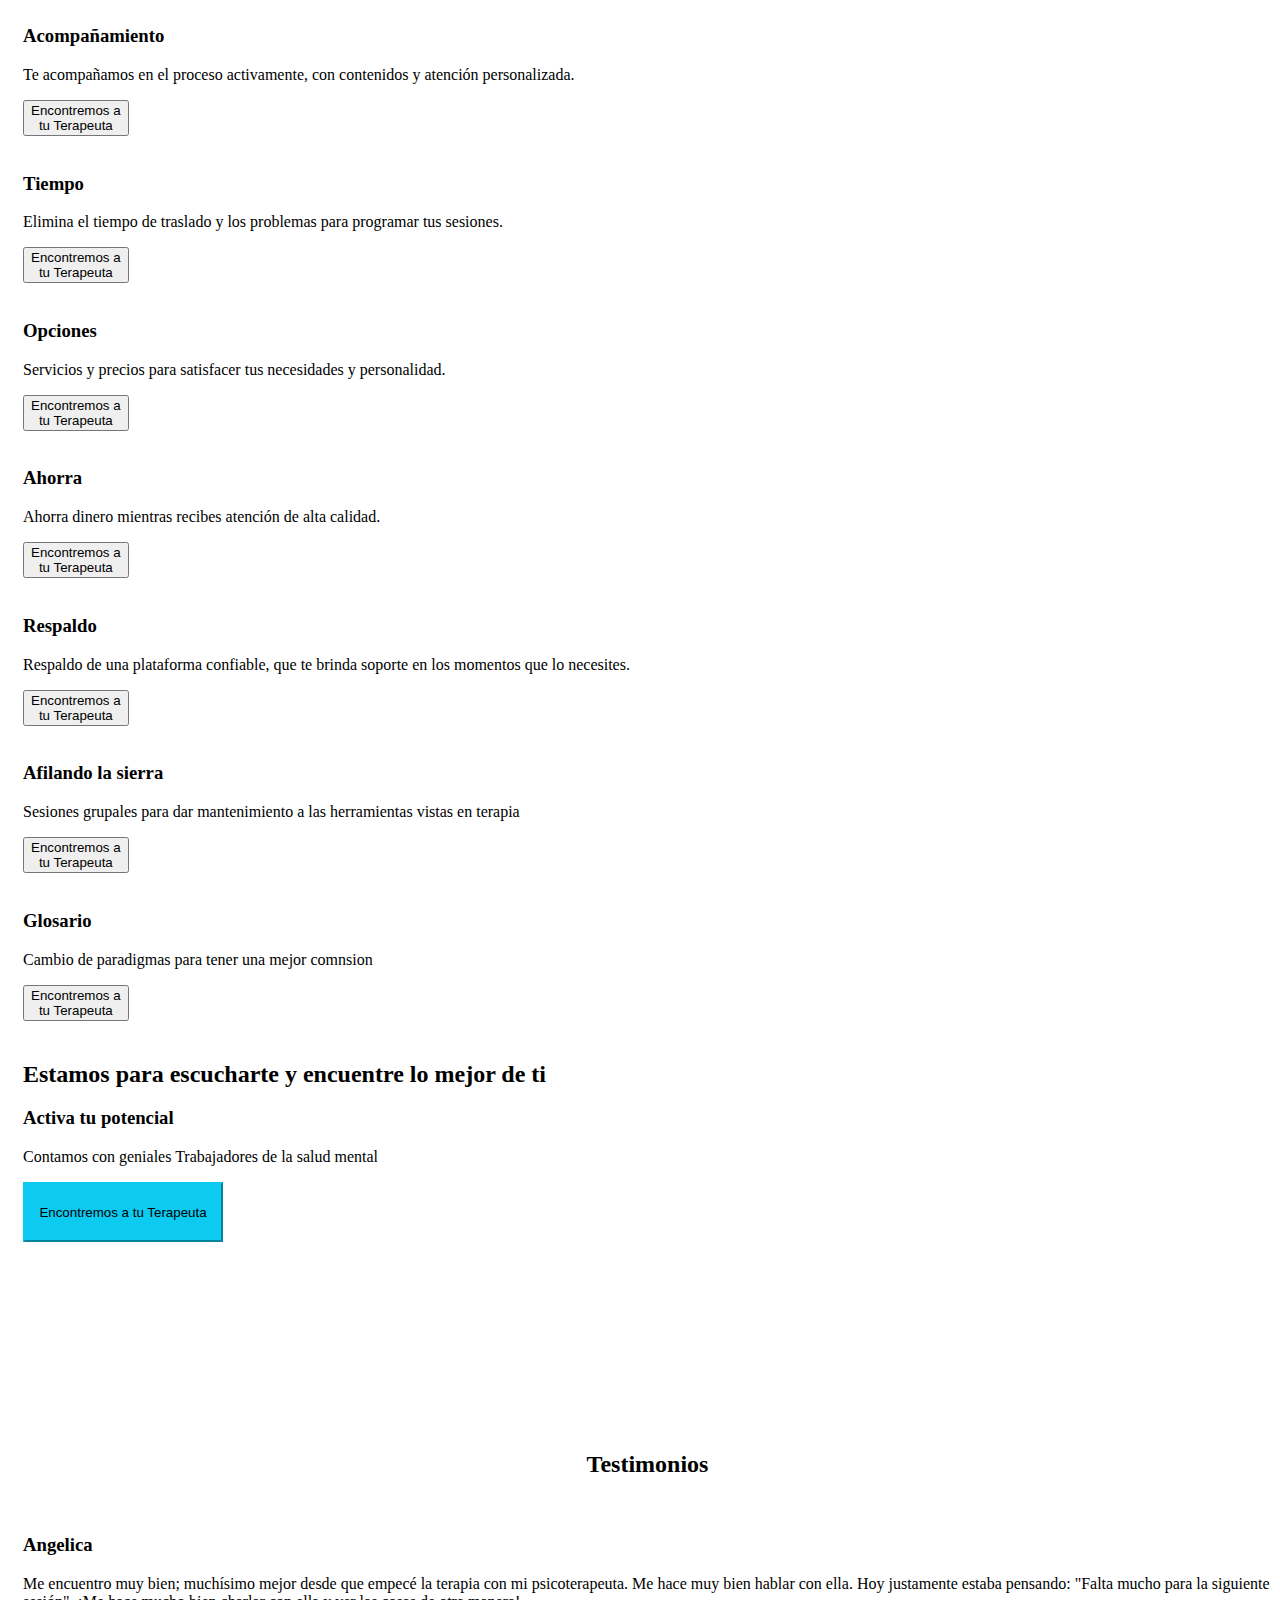
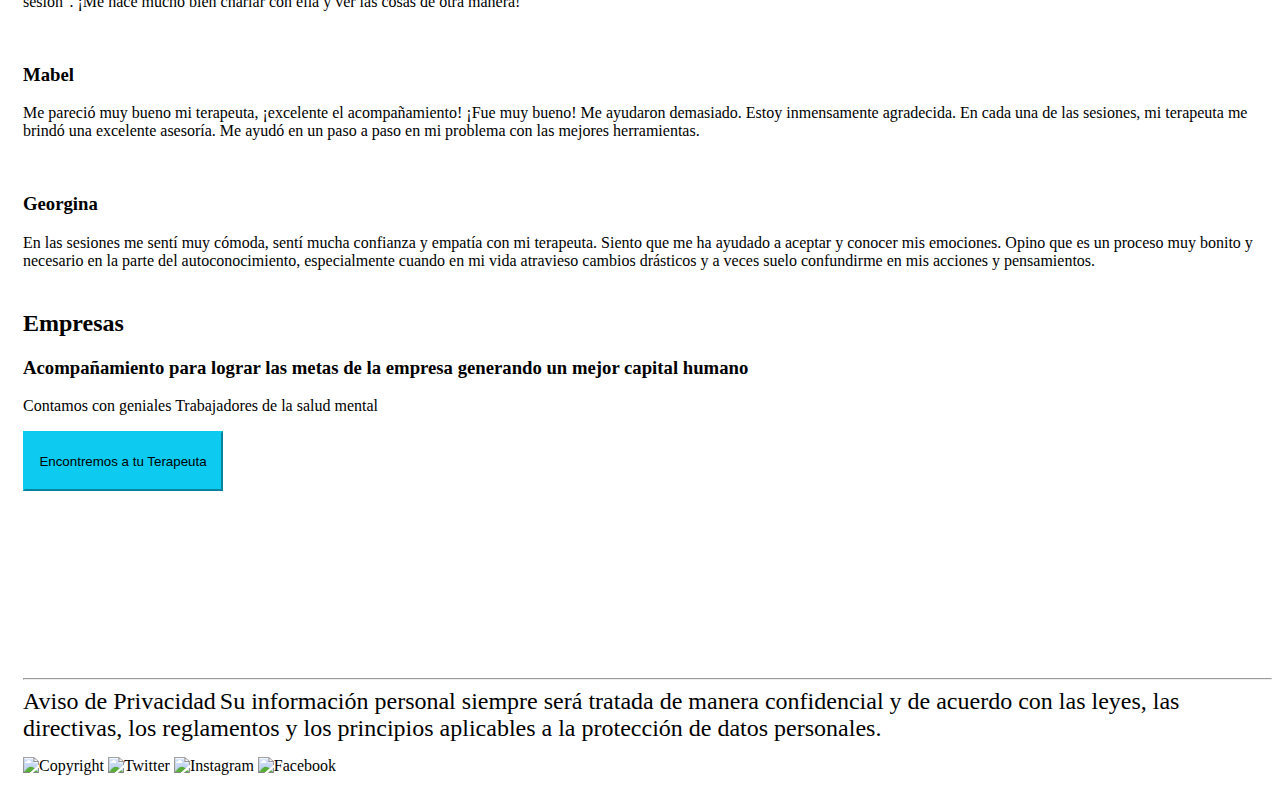
==== commit f6eea32a: "presupuesto agregado" ====
--- a/vistas/actividades.html
+++ b/vistas/actividades.html
@@ -5,6 +5,8 @@
     <meta charset="UTF-8">
     <meta http-equiv="X-UA-Compatible" content="IE=edge">
     <meta name="viewport" content="width=device-width, initial-scale=1.0">
+    <meta name="description" content="terapia gestal psicologica en linea ">
+    <meta name="keywords" content="psicologos, terapia , en linea, salud mental, gestal ">
     <link rel="shortcut icon" href="../img/logo.png" type="image/x-icon">
     <title>Actividades - AMATE+</title>
     <link rel="stylesheet" href="../css/main.css">
@@ -27,7 +29,7 @@
     <main>
         <section class="card text-center">
             
-            <h2>Transforma tu vida con salud mental y emocinal</h2>
+            <h2>Transforma tu vida con salud mental y emocional</h2>
             <h3>activa tu potencial</h3>
             <p>Contamos con geniales Trabajadores de la salud mental</p>
             <button class="btn btn-primary ">Encontremos a tu Terapeuta</button>
